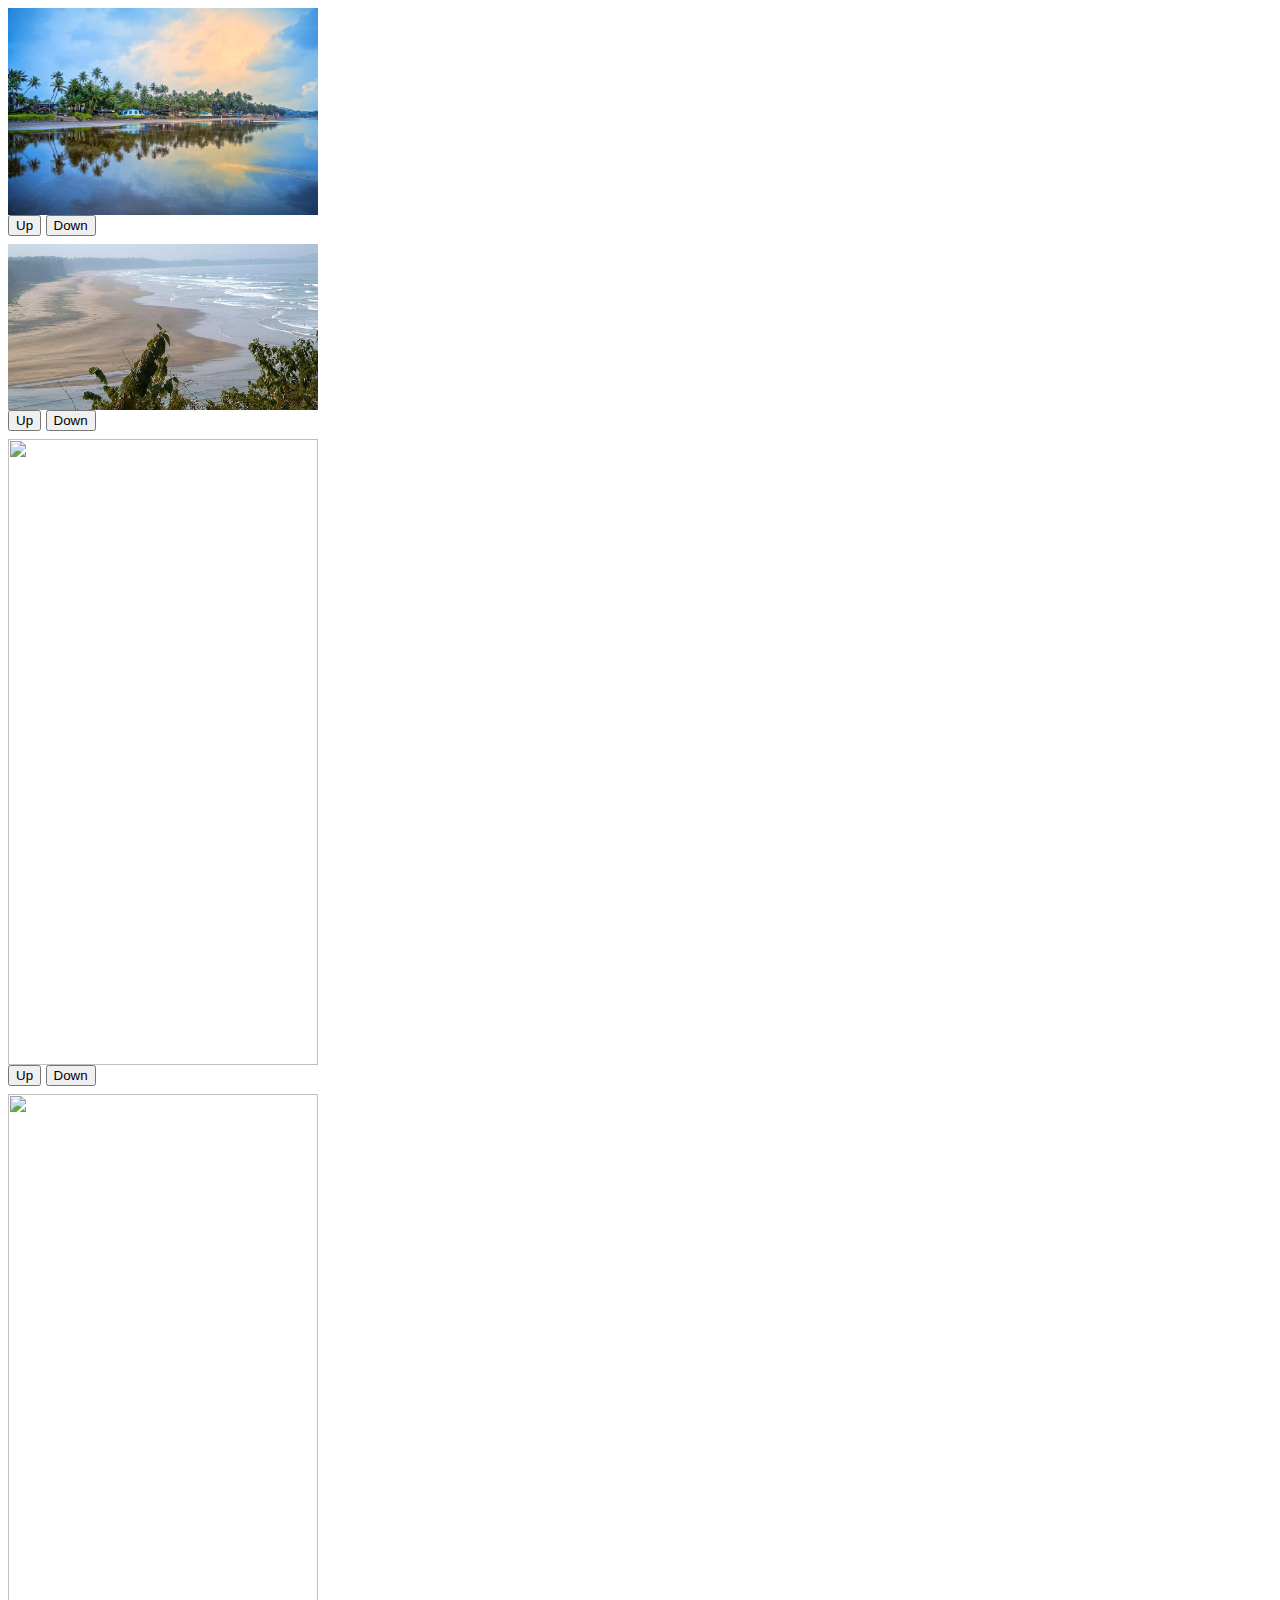
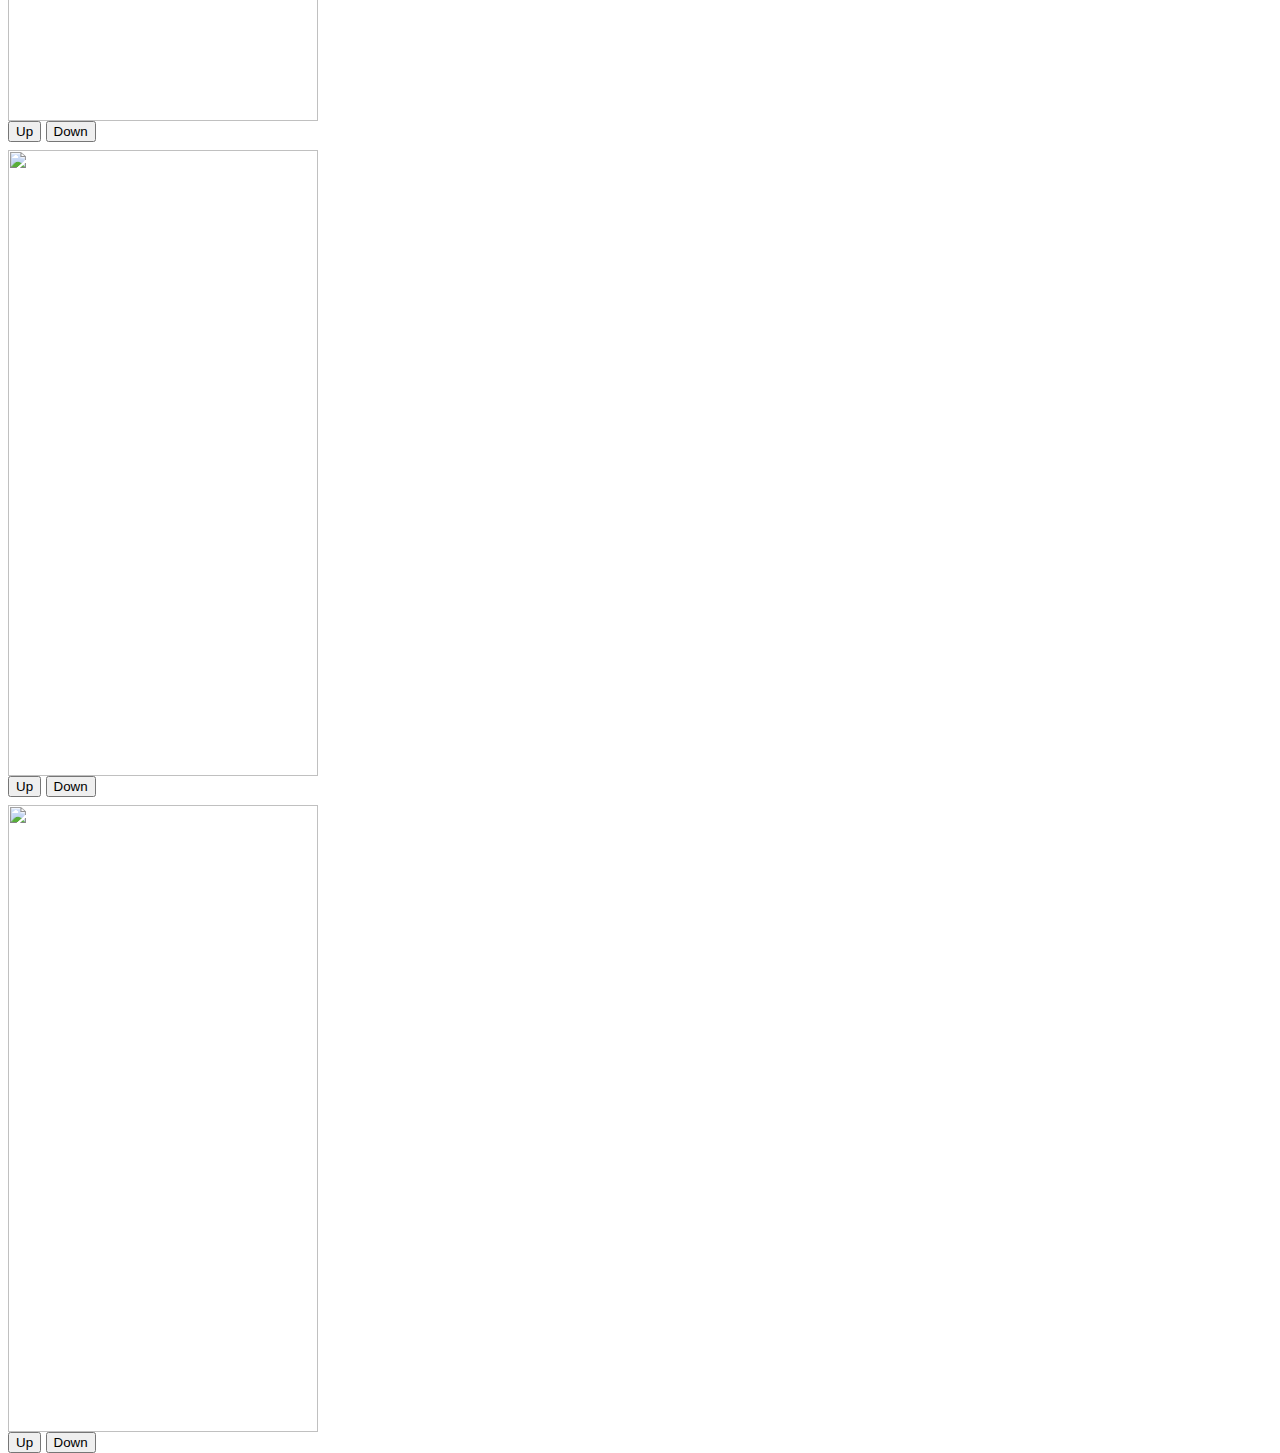
==== hobbies.html @ 7ecd9f16 "addesd the hobbies to hobbies. html added images for the photo gallery wrot a javascript file for th" ====
<DOCTYPE! html>
<html>
<head>
<link href="style3.css" rel="stylesheet" type="text/css">
<script src="script2.js"></script>
</head>
<body onload="load_images()">

<div class="row"> 
  <div class="column" id="imagesviajs">
    <!-- <img src="k1.jpg" style="width:100%"> -->
  </div>
 
</div>

</div>

</body>

</html>
---- style3.css ----
* {
  box-sizing: border-box;
}

body {
  margin: 0;
  font-family: Arial;
}

.header {
  text-align: center;
  padding: 32px;
}

.row {
  display: -ms-flexbox; /* IE10 */
  display: flex;
  -ms-flex-wrap: wrap; /* IE10 */
  flex-wrap: wrap;
  padding: 0 4px;
}

/* Create four equal columns that sits next to each other */
.column {
  -ms-flex: 25%; /* IE10 */
  flex: 25%;
  max-width: 25%;
  padding: 0 4px;
}

.column img {
  margin-top: 8px;
  vertical-align: middle;
  width: 100%;
}

/* Responsive layout - makes a two column-layout instead of four columns */
@media screen and (max-width: 800px) {
  .column {
    -ms-flex: 50%;
    flex: 50%;
    max-width: 50%;
  }
}

/* Responsive layout - makes the two columns stack on top of each other instead of next to each other */
@media screen and (max-width: 600px) {
  .column {
    -ms-flex: 100%;
    flex: 100%;
    max-width: 100%;
  }
}
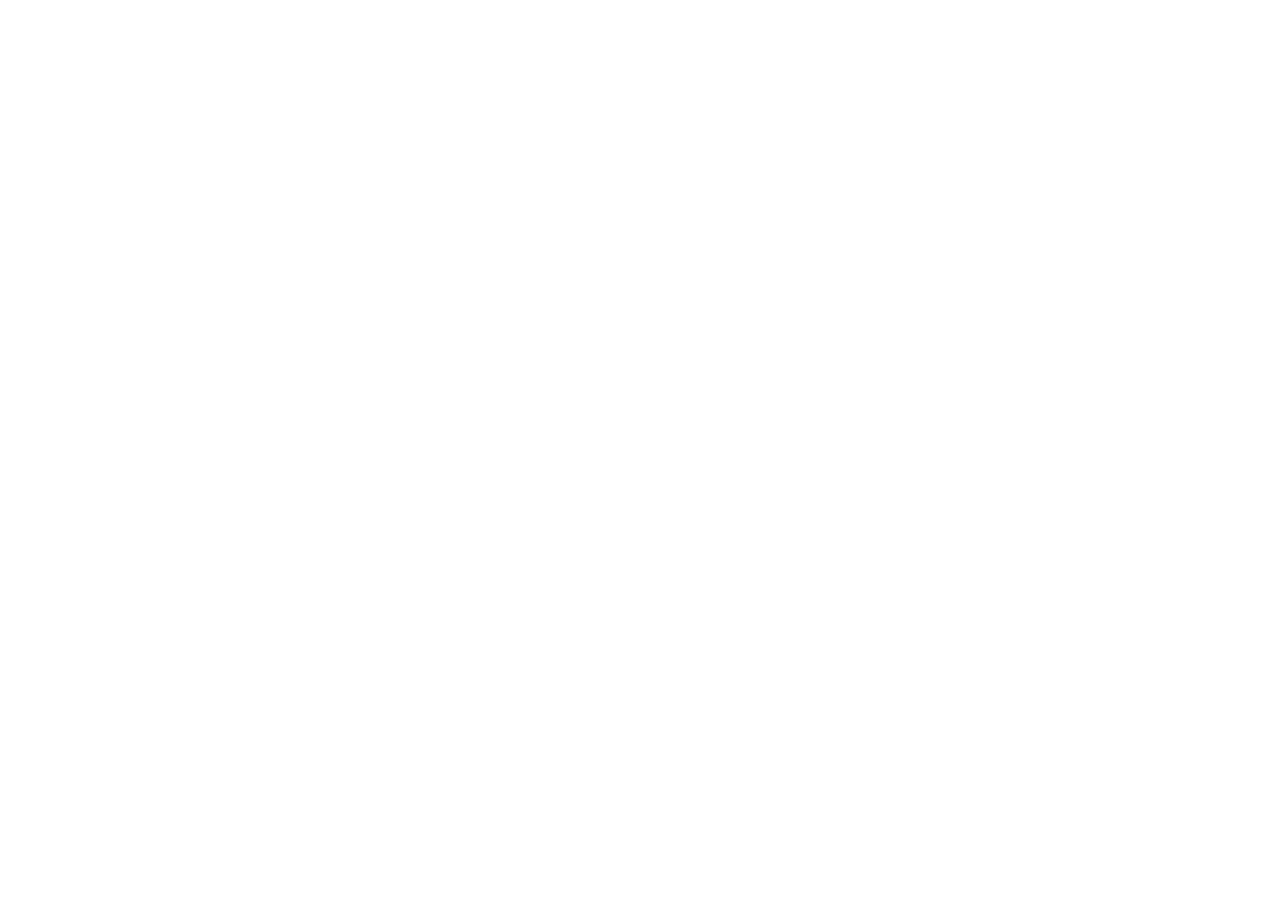
==== commit c7b4513a: "added the images to the project for the image gallery." ====
--- a/hobbies.html
+++ b/hobbies.html
@@ -4,11 +4,10 @@
 <link href="style3.css" rel="stylesheet" type="text/css">
 <script src="script2.js"></script>
 </head>
-<body onload="load_images()">
+<body onload="hobbie()">
 
 <div class="row"> 
-  <div class="column" id="imagesviajs">
-    <!-- <img src="k1.jpg" style="width:100%"> -->
+  <div class="column" id="hobjs">
   </div>
  
 </div>
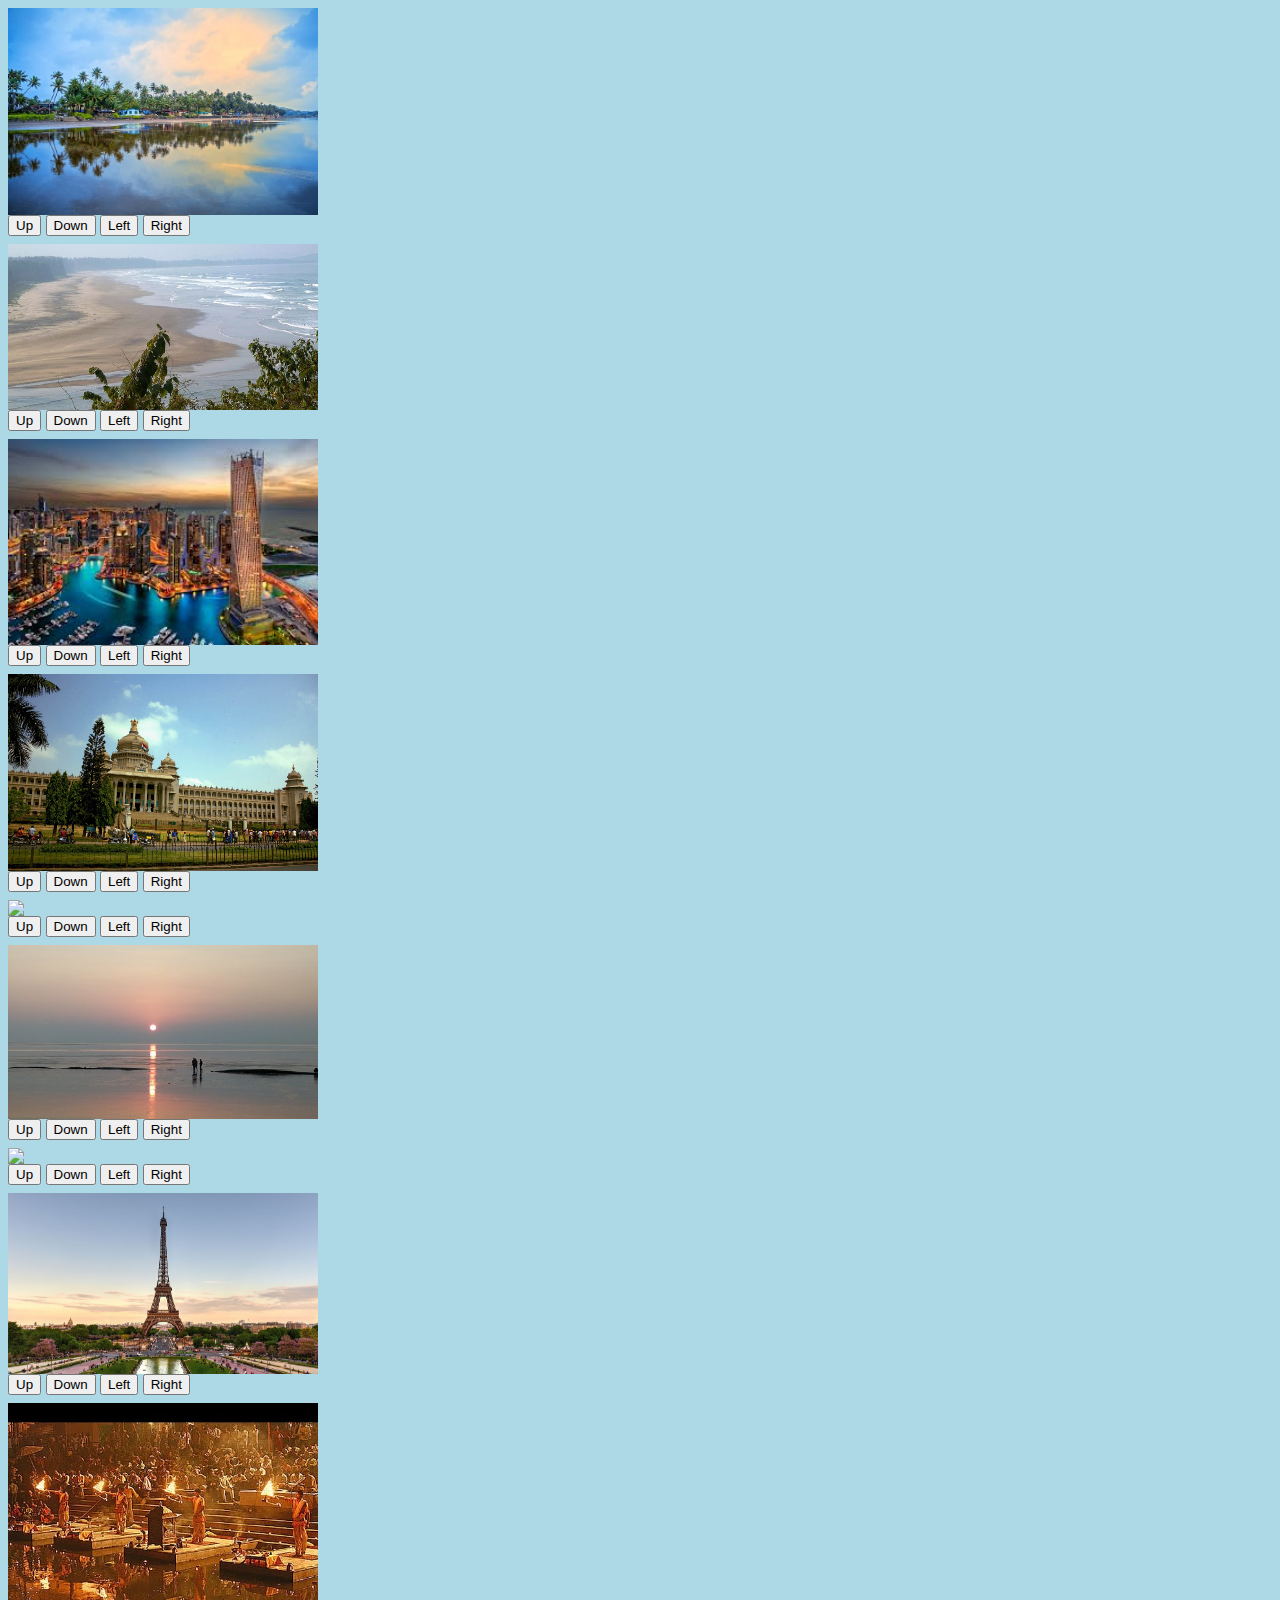
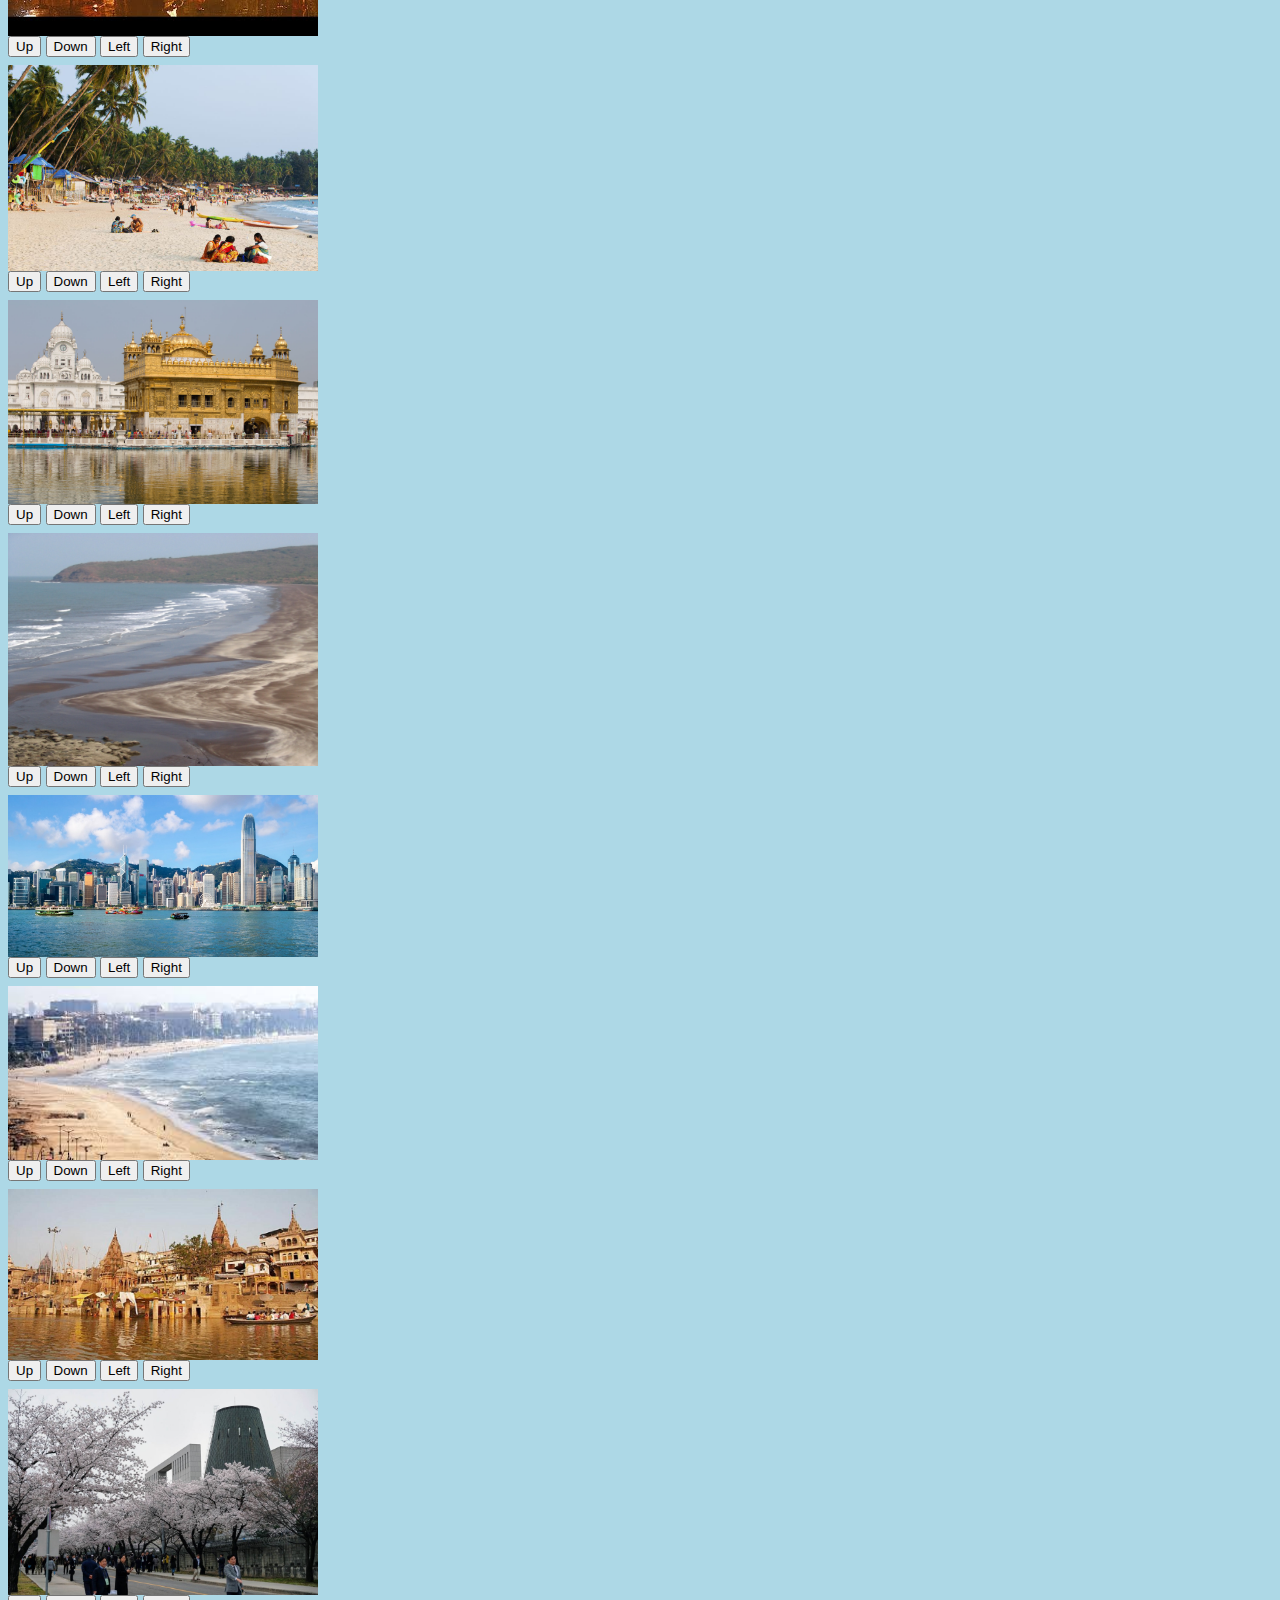
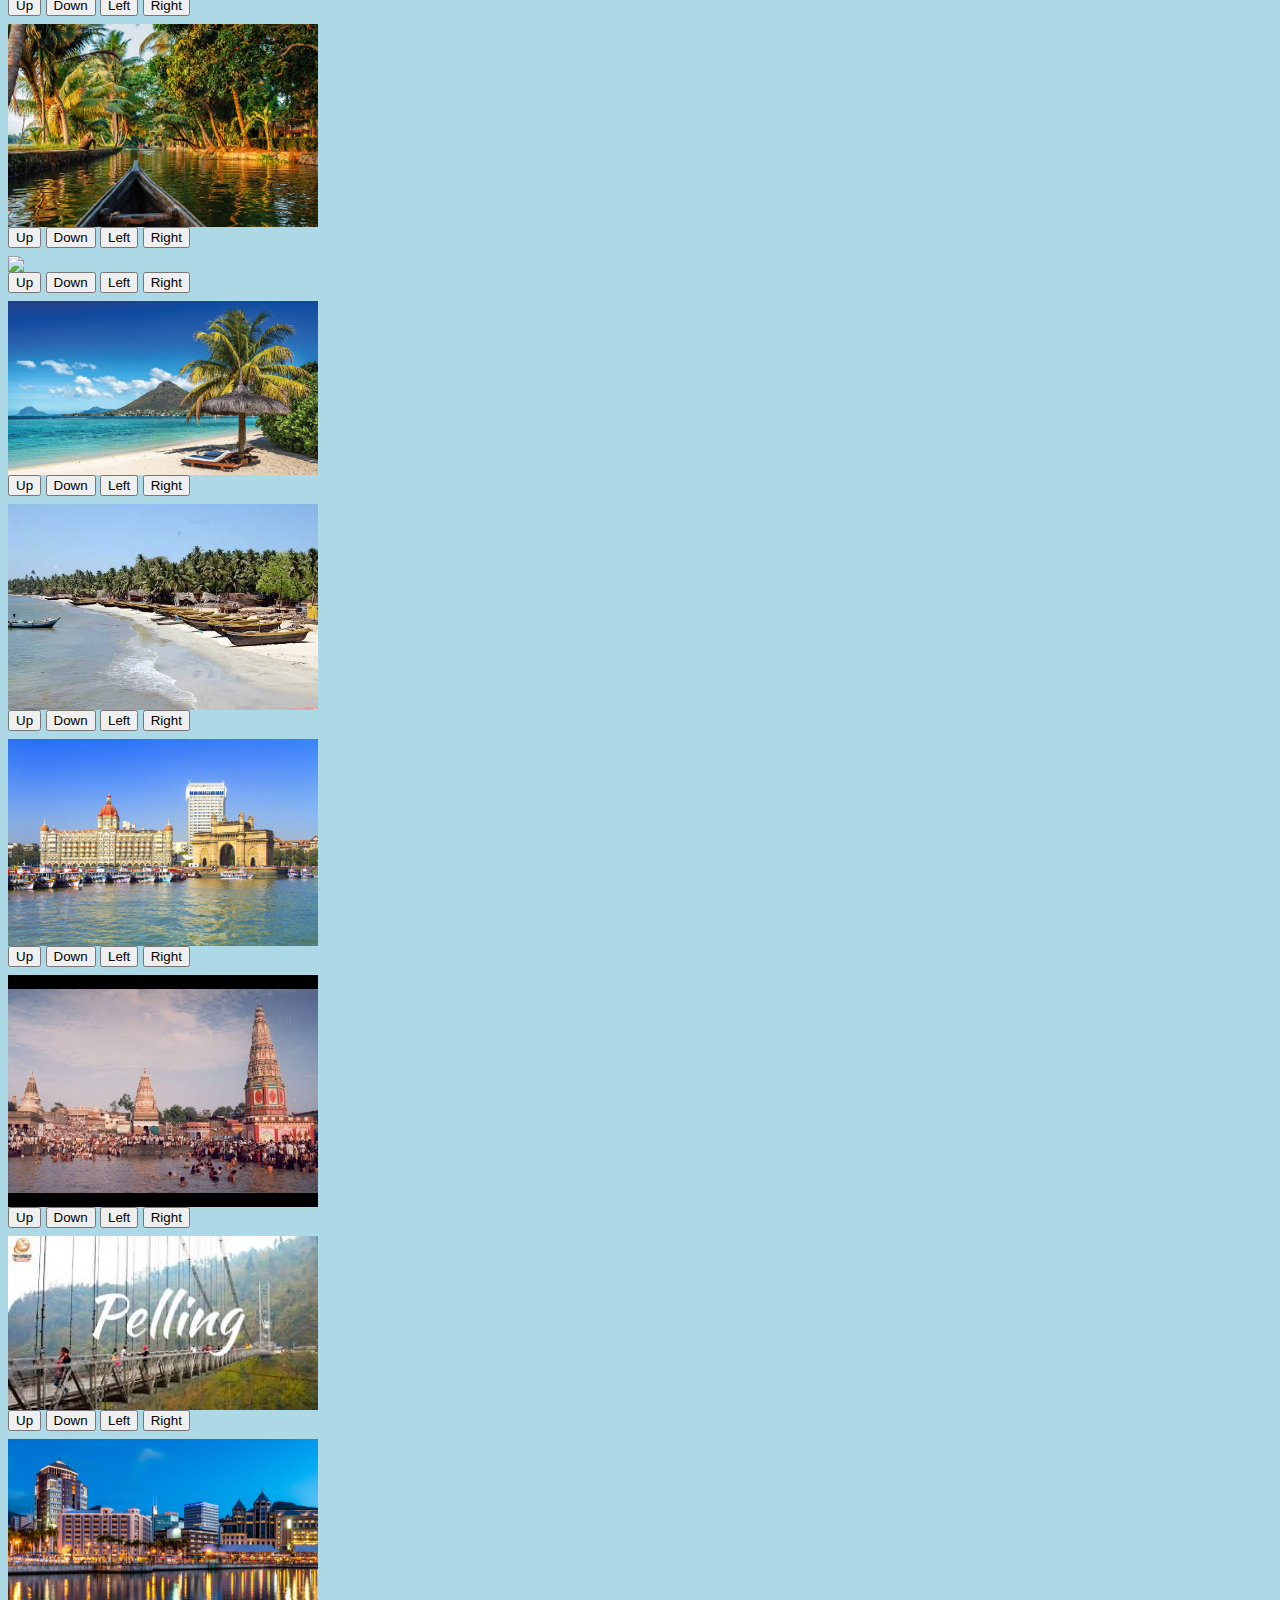
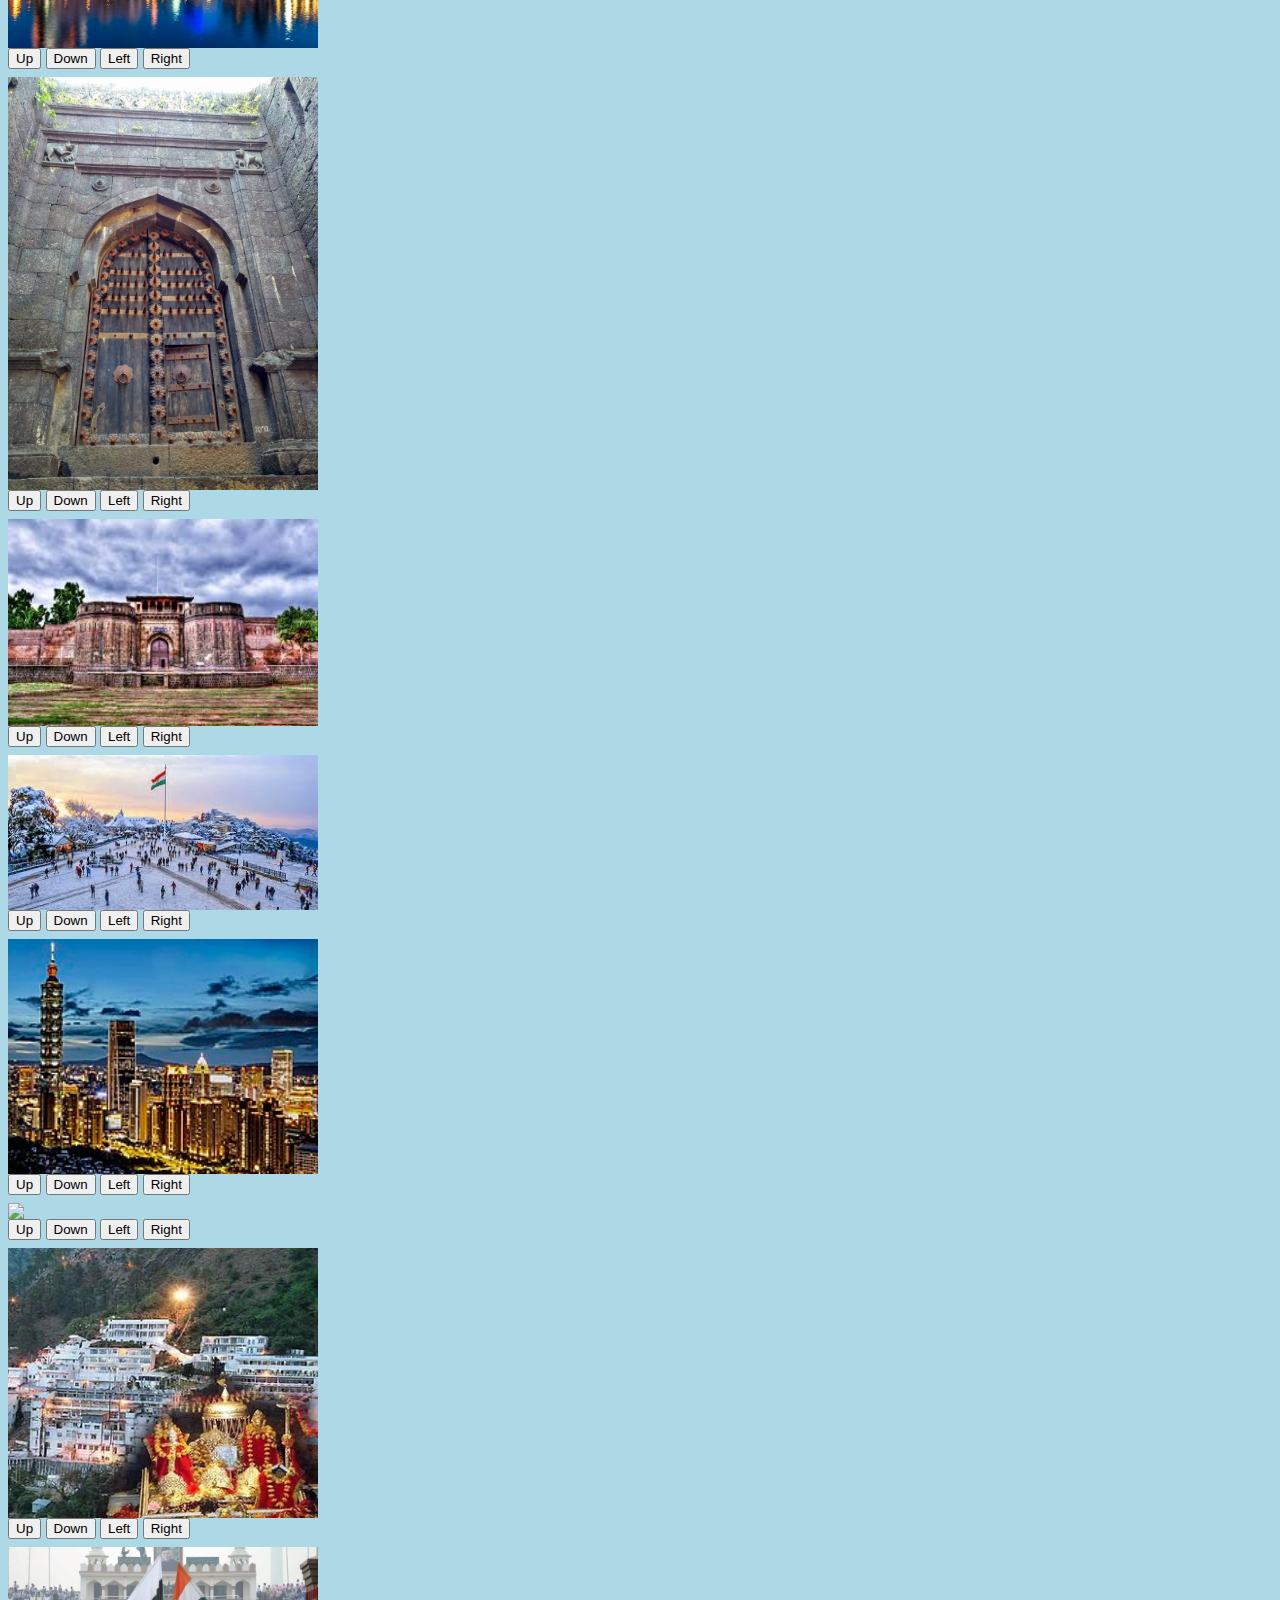
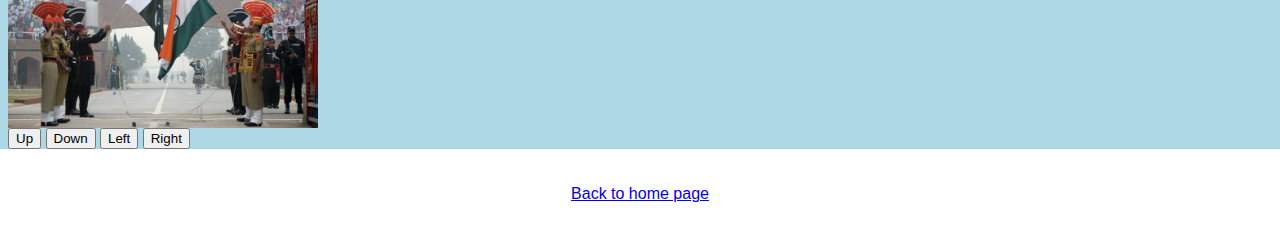
==== commit 80eccfaf: "Added comments to all the files and inserted all the files with the final finish." ====
--- a/hobbies.html
+++ b/hobbies.html
@@ -1,19 +1,21 @@
-<DOCTYPE! html>
-<html>
-<head>
-<link href="style3.css" rel="stylesheet" type="text/css">
-<script src="script2.js"></script>
-</head>
-<body onload="hobbie()">
+<!DOCTYPE html>                                              
+<html>                                                                                 <!--Opened the html tag-->
+<head>                                                                                <!--opened the head tag-->
+<link href="style3.css" rel="stylesheet" type="text/css">     <!--inserted the stylesheet for this file-->
+<script src="script2.js"></script>                                          <!--inserted the script file for this file-->
+</head>                                                                                <!-- closed the head tag-->
+<body onload="hobbie()">                                                  <!--opened the body tag-->
 
-<div class="row"> 
-  <div class="column" id="hobjs">
-  </div>
+<div class="row">                                                              <!--Opened the division tag--> 
+  <div class="column" id="hobjs">                                     <!--Opened the div tag and named it as column-->
+  </div>                                                                              <!--Closed the div tag-->
  
-</div>
+</div>                                                                               <!--Closed the division tag-->
 
-</div>
+<div class="footer">                                                                <!--Opened the division tag and named it footer-->
+ <p><a href="index.html">Back to home page</a></p>        <!--Opened the p tag and also provided a link to the home page -->
+</div>                                                                                      <!-- closed the footer division tag-->
+ 
+</body>                                                                                   <!--Closed the body tag-->
 
-</body>
-
-</html>+</html>                                                                                    <!--Closed the html tag-->--- a/style3.css
+++ b/style3.css
@@ -5,17 +5,18 @@
 body {
   margin: 0;
   font-family: Arial;
+ background-color: lightblue;
 }
 
-.header {
+.header {                                   /*for the header text in the document*/
   text-align: center;
   padding: 32px;
 }
 
 .row {
-  display: -ms-flexbox; /* IE10 */
+  display: -ms-flexbox; 
   display: flex;
-  -ms-flex-wrap: wrap; /* IE10 */
+  -ms-flex-wrap: wrap; 
   flex-wrap: wrap;
   padding: 0 4px;
 }
@@ -50,4 +51,10 @@
     flex: 100%;
     max-width: 100%;
   }
+}
+
+.footer {
+  background-color: white;
+  padding: 20px;
+  text-align: center;
 }